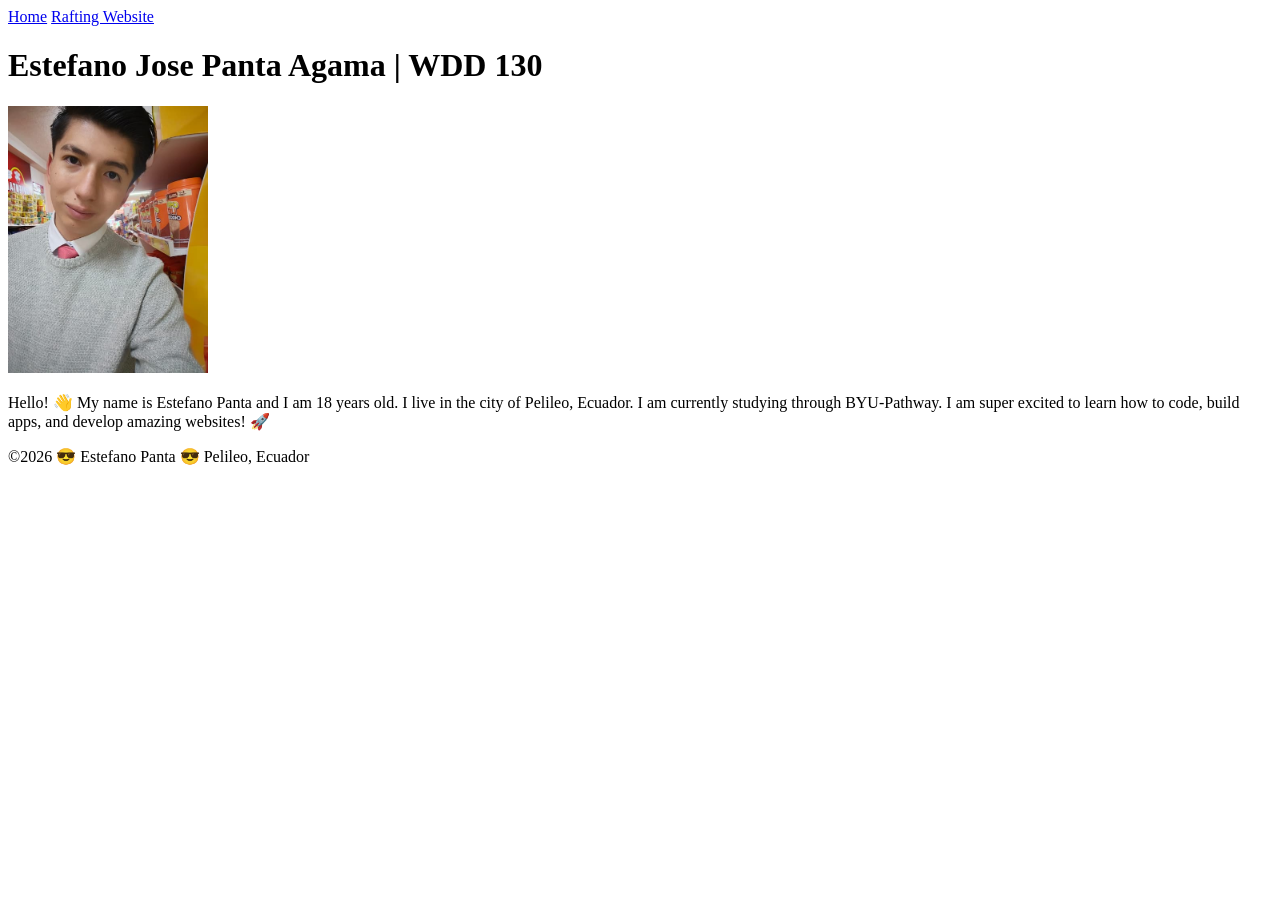
==== index.html @ 4164ab5d "Update index.html with BYU-Pathway and personal bio" ====
<!DOCTYPE html>
<html lang="en-US">

<head>
    <meta charset="utf-8">
    <meta name="viewport" content="width=device-width, initial-scale=1.0">
    <title>Estefano Jose Panta Agama | WDD 130</title>
</head>

<body>
    <header>
        <nav>
            <a href="#">Home</a>
            <a href="wwr/">Rafting Website</a>
        </nav>
    </header>

    <main>
        <h1>Estefano Jose Panta Agama | WDD 130</h1>
        <img src="images/profile.jpg" alt="Hello, my name is Estefano Panta" width="200">
        <p>Hello! 👋 My name is Estefano Panta and I am 18 years old. I live in the city of Pelileo, Ecuador. I am currently studying through BYU-Pathway. I am super excited to learn how to code, build apps, and develop amazing websites! 🚀</p>
    </main>

    <footer>
        <p>&copy;2026 😎 Estefano Panta 😎 Pelileo, Ecuador</p>
    </footer>

</body>

</html>
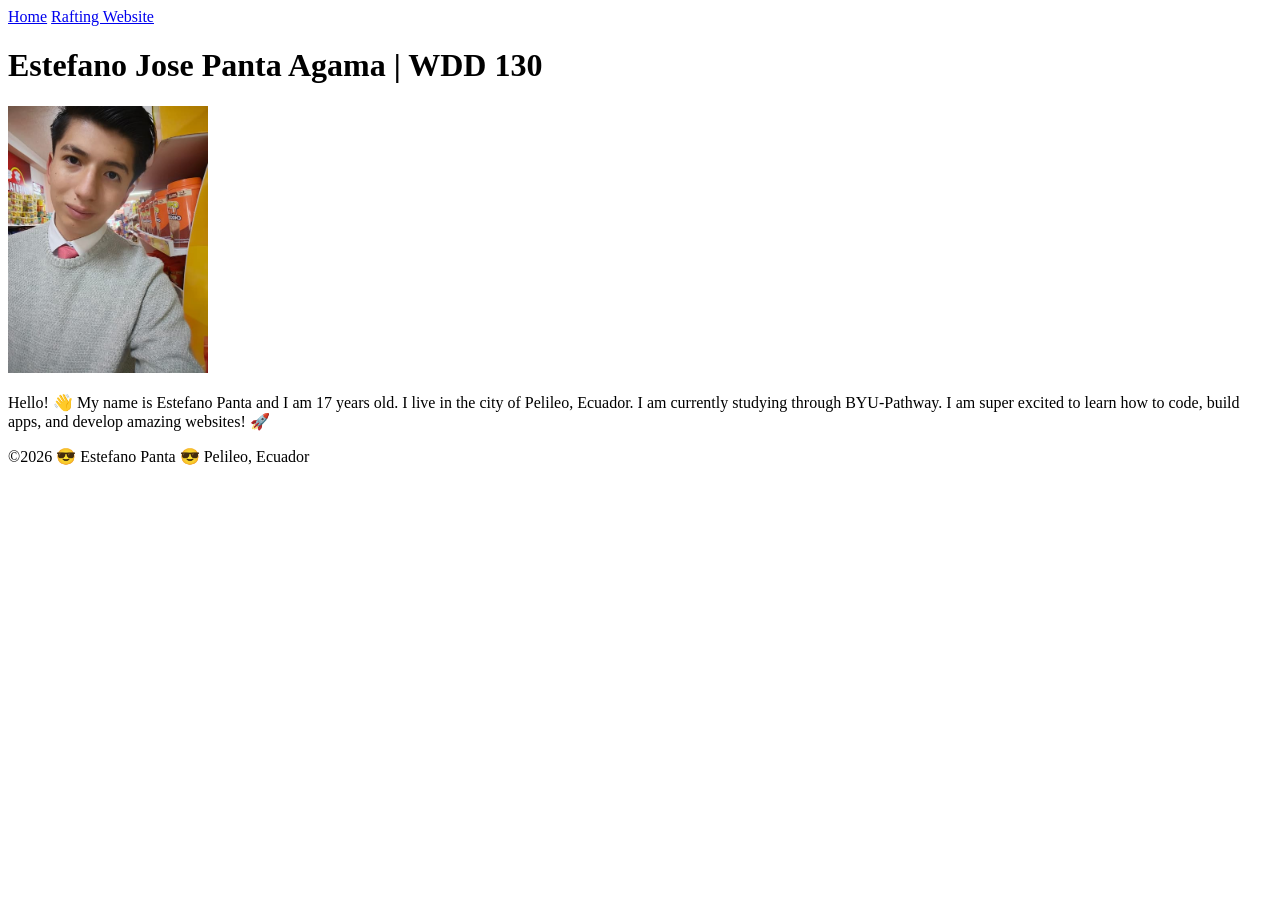
==== commit 6c80962a: "Update index.html with my personal bio" ====
--- a/index.html
+++ b/index.html
@@ -18,7 +18,7 @@
     <main>
         <h1>Estefano Jose Panta Agama | WDD 130</h1>
         <img src="images/profile.jpg" alt="Hello, my name is Estefano Panta" width="200">
-        <p>Hello! 👋 My name is Estefano Panta and I am 18 years old. I live in the city of Pelileo, Ecuador. I am currently studying through BYU-Pathway. I am super excited to learn how to code, build apps, and develop amazing websites! 🚀</p>
+        <p>Hello! 👋 My name is Estefano Panta and I am 17 years old. I live in the city of Pelileo, Ecuador. I am currently studying through BYU-Pathway. I am super excited to learn how to code, build apps, and develop amazing websites! 🚀</p>
     </main>
 
     <footer>
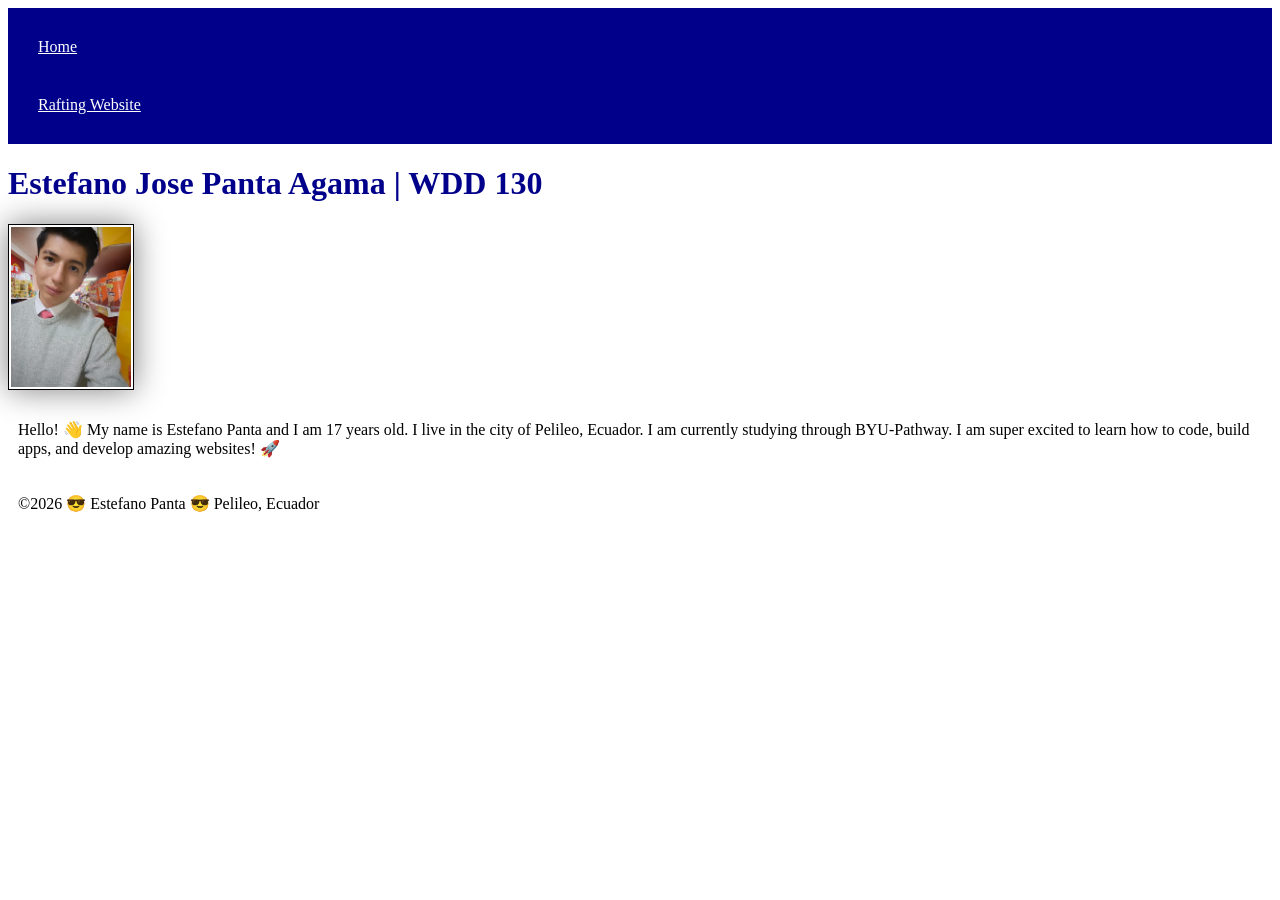
==== commit 740cfc25: "Add CSS styling to the homepage" ====
--- a/index.html
+++ b/index.html
@@ -5,6 +5,7 @@
     <meta charset="utf-8">
     <meta name="viewport" content="width=device-width, initial-scale=1.0">
     <title>Estefano Jose Panta Agama | WDD 130</title>
+    <link rel="stylesheet" href="styles/styles.css">
 </head>
 
 <body>
--- a/styles/styles.css
+++ b/styles/styles.css
@@ -0,0 +1,26 @@
+nav {
+    background-color: darkblue;
+    padding: 10px;
+}
+
+nav a {
+    color: white;
+    display: block;
+    padding: 20px;
+}
+
+h1 {
+    color: darkblue;
+}
+
+img {
+    width: 120px;
+    height: auto;
+    border: 1px solid black;
+    padding: 2px;
+    box-shadow: 0 0 30px gray;
+}
+
+p {
+    padding: 10px;
+}
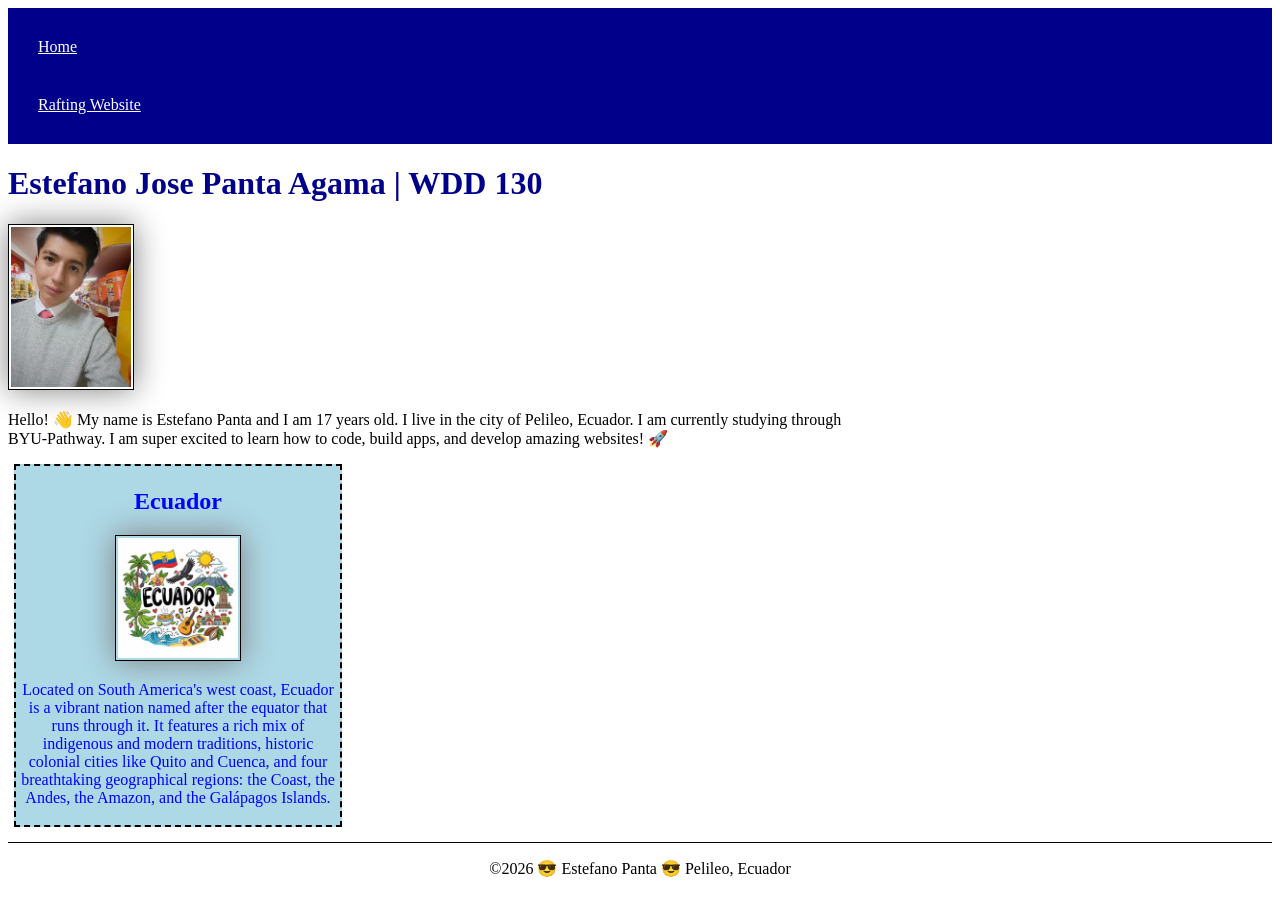
==== commit cd5106d2: "Update home page styles and content for week 2" ====
--- a/index.html
+++ b/index.html
@@ -5,6 +5,8 @@
     <meta charset="utf-8">
     <meta name="viewport" content="width=device-width, initial-scale=1.0">
     <title>Estefano Jose Panta Agama | WDD 130</title>
+    <meta name="description" content="WDD 130 home page for Estefano Panta featuring course projects, web development assignments, and personal information.">
+    <meta name="author" content="Estefano Panta">
     <link rel="stylesheet" href="styles/styles.css">
 </head>
 
@@ -20,6 +22,13 @@
         <h1>Estefano Jose Panta Agama | WDD 130</h1>
         <img src="images/profile.jpg" alt="Hello, my name is Estefano Panta" width="200">
         <p>Hello! 👋 My name is Estefano Panta and I am 17 years old. I live in the city of Pelileo, Ecuador. I am currently studying through BYU-Pathway. I am super excited to learn how to code, build apps, and develop amazing websites! 🚀</p>
+
+        <aside>
+            <h2>Ecuador</h2>
+            <img src="images/country.jpg" alt="Cartoon illustration of travel and culture in Ecuador">
+            <p>Located on South America's west coast, Ecuador is a vibrant nation named after the equator that runs through it. It features a rich mix of indigenous and modern traditions, historic colonial cities like Quito and Cuenca, and four breathtaking geographical regions: the Coast, the Andes, the Amazon, and the Galápagos Islands.</p>
+        </aside>
+
     </main>
 
     <footer>
--- a/styles/styles.css
+++ b/styles/styles.css
@@ -1,3 +1,27 @@
+main {
+    max-width: 840px;
+}
+
+main image {
+    width: 150px;
+    height: auto;
+}
+
+aside {
+    width: 20em;
+    margin: 6px;
+    border: 2px dashed black;
+    padding: 2px;
+    background-color: #ADD8E6;
+    color: blue;
+    text-align: center;
+}
+
+aside image {
+    width: 200px;
+    height: auto;
+}
+
 nav {
     background-color: darkblue;
     padding: 10px;
@@ -22,5 +46,11 @@
 }
 
 p {
-    padding: 10px;
+    padding: 0;
 }
+
+footer {
+    margin-top: 15px;
+    border-top: 1px solid #000;
+    text-align: center;
+}
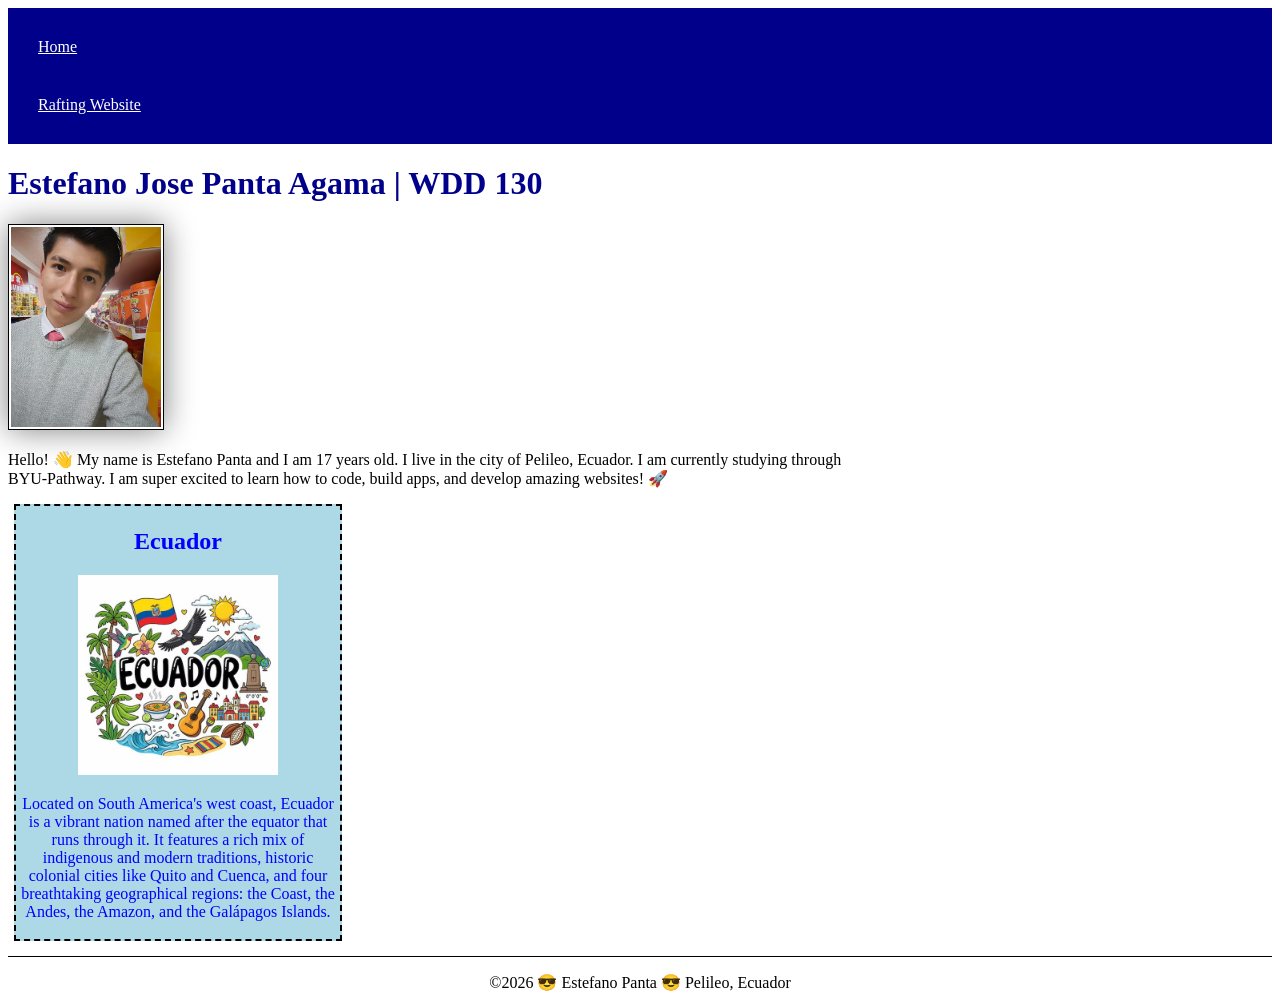
==== commit 5850d173: "Add home enhancement styles and update index.html meta description" ====
--- a/index.html
+++ b/index.html
@@ -23,13 +23,13 @@
         <img src="images/profile.jpg" alt="Hello, my name is Estefano Panta" width="200">
         <p>Hello! 👋 My name is Estefano Panta and I am 17 years old. I live in the city of Pelileo, Ecuador. I am currently studying through BYU-Pathway. I am super excited to learn how to code, build apps, and develop amazing websites! 🚀</p>
 
-        <aside>
-            <h2>Ecuador</h2>
-            <img src="images/country.jpg" alt="Cartoon illustration of travel and culture in Ecuador">
-            <p>Located on South America's west coast, Ecuador is a vibrant nation named after the equator that runs through it. It features a rich mix of indigenous and modern traditions, historic colonial cities like Quito and Cuenca, and four breathtaking geographical regions: the Coast, the Andes, the Amazon, and the Galápagos Islands.</p>
-        </aside>
+    </main>
 
-    </main>
+    <aside>
+        <h2>Ecuador</h2>
+        <img src="images/country.jpg" alt="Cartoon illustration of travel and culture in Ecuador">
+        <p>Located on South America's west coast, Ecuador is a vibrant nation named after the equator that runs through it. It features a rich mix of indigenous and modern traditions, historic colonial cities like Quito and Cuenca, and four breathtaking geographical regions: the Coast, the Andes, the Amazon, and the Galápagos Islands.</p>
+    </aside>
 
     <footer>
         <p>&copy;2026 😎 Estefano Panta 😎 Pelileo, Ecuador</p>
--- a/styles/styles.css
+++ b/styles/styles.css
@@ -1,10 +1,5 @@
 main {
     max-width: 840px;
-}
-
-main image {
-    width: 150px;
-    height: auto;
 }
 
 aside {
@@ -17,7 +12,7 @@
     text-align: center;
 }
 
-aside image {
+aside img {
     width: 200px;
     height: auto;
 }
@@ -37,8 +32,8 @@
     color: darkblue;
 }
 
-img {
-    width: 120px;
+main img {
+    width: 150px;
     height: auto;
     border: 1px solid black;
     padding: 2px;
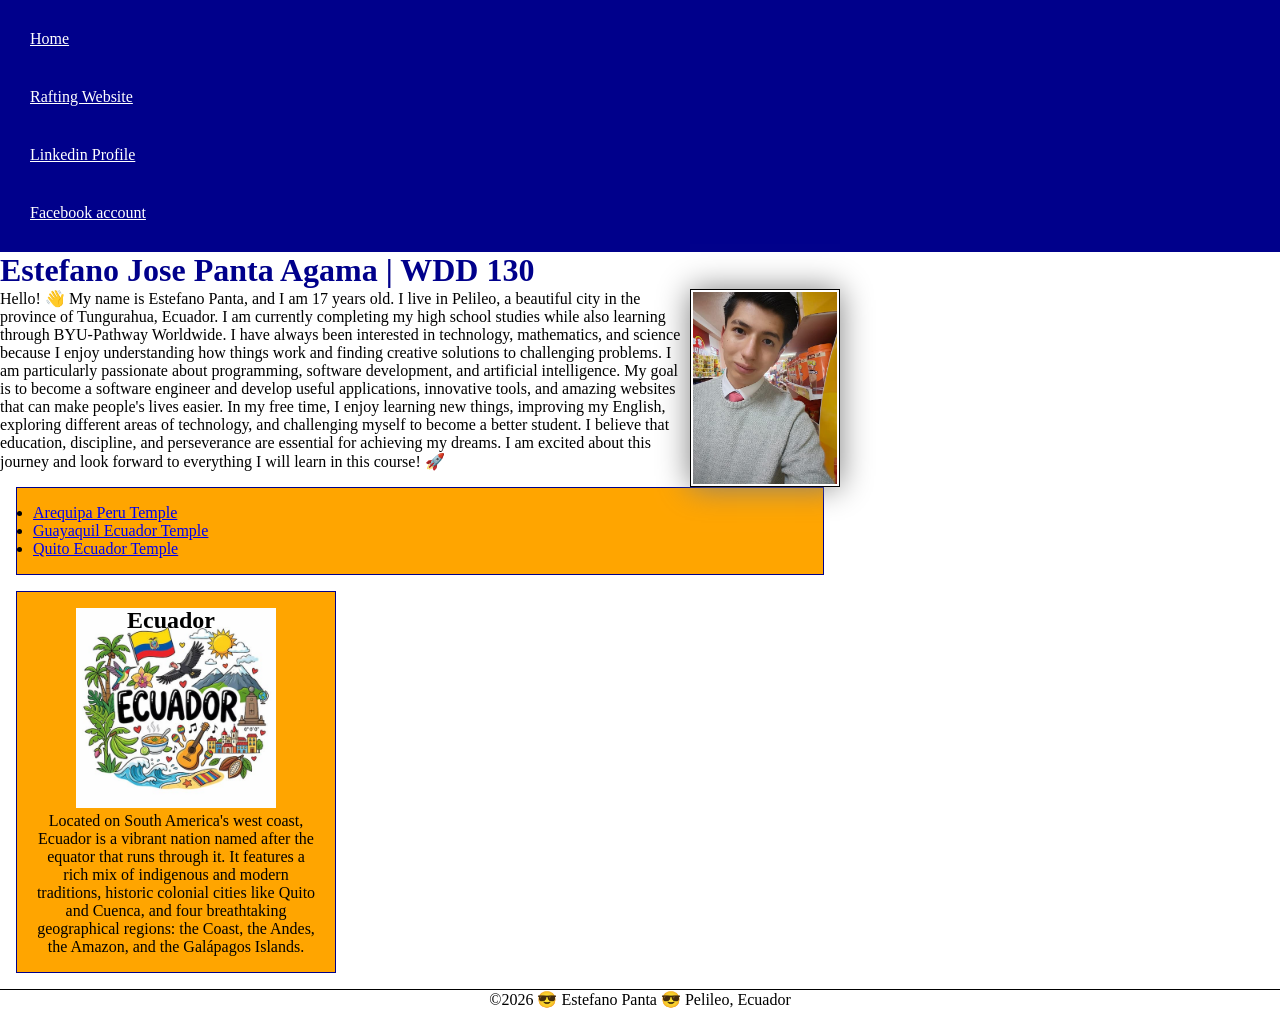
==== commit af20c3f3: "Home Page Enhancement" ====
--- a/index.html
+++ b/index.html
@@ -15,17 +15,25 @@
         <nav>
             <a href="#">Home</a>
             <a href="wwr/">Rafting Website</a>
+            <a href="https://linkedin.com" target="_blank" rel="noopener">Linkedin Profile</a>
+            <a href="https://www.facebook.com/profile.php?id=100080407879448" target="_blank" rel="noopener">Facebook account</a>
         </nav>
     </header>
 
     <main>
         <h1>Estefano Jose Panta Agama | WDD 130</h1>
         <img src="images/profile.jpg" alt="Hello, my name is Estefano Panta" width="200">
-        <p>Hello! 👋 My name is Estefano Panta and I am 17 years old. I live in the city of Pelileo, Ecuador. I am currently studying through BYU-Pathway. I am super excited to learn how to code, build apps, and develop amazing websites! 🚀</p>
+        <p>Hello! 👋 My name is Estefano Panta, and I am 17 years old. I live in Pelileo, a beautiful city in the province of Tungurahua, Ecuador. I am currently completing my high school studies while also learning through BYU-Pathway Worldwide. I have always been interested in technology, mathematics, and science because I enjoy understanding how things work and finding creative solutions to challenging problems. I am particularly passionate about programming, software development, and artificial intelligence. My goal is to become a software engineer and develop useful applications, innovative tools, and amazing websites that can make people's lives easier. In my free time, I enjoy learning new things, improving my English, exploring different areas of technology, and challenging myself to become a better student. I believe that education, discipline, and perseverance are essential for achieving my dreams. I am excited about this journey and look forward to everything I will learn in this course! 🚀</p>
+
+        <ul class="box">
+            <li><a href="https://www.churchofjesuschrist.org/temples/details/arequipa-peru-temple?lang=eng" target="_blank" rel="noopener">Arequipa Peru Temple</a></li>
+            <li><a href="https://www.churchofjesuschrist.org/temples/details/guayaquil-ecuador-temple?lang=eng" target="_blank" rel="noopener">Guayaquil Ecuador Temple</a></li>
+            <li><a href="https://www.churchofjesuschrist.org/temples/details/quito-ecuador-temple?lang=eng" target="_blank" rel="noopener">Quito Ecuador Temple</a></li>
+        </ul>
 
     </main>
 
-    <aside>
+    <aside class="box">
         <h2>Ecuador</h2>
         <img src="images/country.jpg" alt="Cartoon illustration of travel and culture in Ecuador">
         <p>Located on South America's west coast, Ecuador is a vibrant nation named after the equator that runs through it. It features a rich mix of indigenous and modern traditions, historic colonial cities like Quito and Cuenca, and four breathtaking geographical regions: the Coast, the Andes, the Amazon, and the Galápagos Islands.</p>
--- a/styles/styles.css
+++ b/styles/styles.css
@@ -1,11 +1,34 @@
+/* Class Selectors */
+
+* {
+    margin: 0;
+    padding: 0;
+    box-sizing: border-box;
+}
+
+.box {
+    margin: 1rem;
+    border: 1px solid var(--default-color);
+    padding: 1rem;
+    background-color: orange;
+    color: var(--main-color);
+
+}
+
+:root {
+    --default-color: darkblue;
+    --main-color: black;
+}
+
 main {
     max-width: 840px;
 }
 
 aside {
+    position: relative;
     width: 20em;
     margin: 6px;
-    border: 2px dashed black;
+    border: 2px dashed var(--main-color);
     padding: 2px;
     background-color: #ADD8E6;
     color: blue;
@@ -17,8 +40,14 @@
     height: auto;
 }
 
+aside h2 {
+    position: absolute;
+    top: 15px;
+    left: 110px;
+}
+
 nav {
-    background-color: darkblue;
+    background-color: var(--default-color);
     padding: 10px;
 }
 
@@ -29,15 +58,16 @@
 }
 
 h1 {
-    color: darkblue;
+    color: var(--default-color);
 }
 
 main img {
     width: 150px;
     height: auto;
-    border: 1px solid black;
+    border: 1px solid var(--main-color);
     padding: 2px;
     box-shadow: 0 0 30px gray;
+    float: right;
 }
 
 p {
@@ -46,6 +76,6 @@
 
 footer {
     margin-top: 15px;
-    border-top: 1px solid #000;
+    border-top: 1px solid var(--main-color);
     text-align: center;
 }
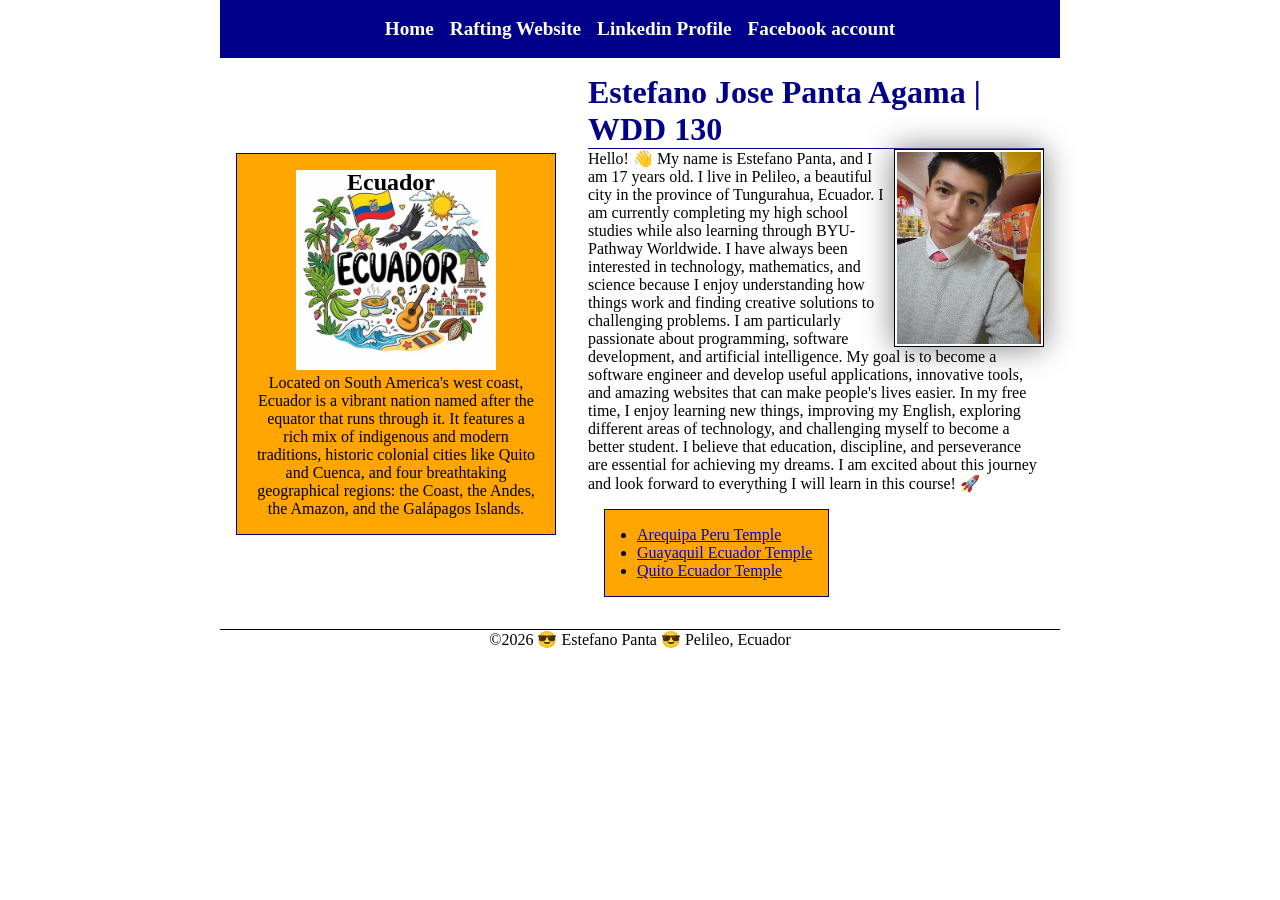
==== commit 389e7328: "Improve home page layout using Flexbox and CSS Grid" ====
--- a/index.html
+++ b/index.html
@@ -20,24 +20,28 @@
         </nav>
     </header>
 
-    <main>
-        <h1>Estefano Jose Panta Agama | WDD 130</h1>
-        <img src="images/profile.jpg" alt="Hello, my name is Estefano Panta" width="200">
-        <p>Hello! 👋 My name is Estefano Panta, and I am 17 years old. I live in Pelileo, a beautiful city in the province of Tungurahua, Ecuador. I am currently completing my high school studies while also learning through BYU-Pathway Worldwide. I have always been interested in technology, mathematics, and science because I enjoy understanding how things work and finding creative solutions to challenging problems. I am particularly passionate about programming, software development, and artificial intelligence. My goal is to become a software engineer and develop useful applications, innovative tools, and amazing websites that can make people's lives easier. In my free time, I enjoy learning new things, improving my English, exploring different areas of technology, and challenging myself to become a better student. I believe that education, discipline, and perseverance are essential for achieving my dreams. I am excited about this journey and look forward to everything I will learn in this course! 🚀</p>
+    <div class="grid">
 
-        <ul class="box">
-            <li><a href="https://www.churchofjesuschrist.org/temples/details/arequipa-peru-temple?lang=eng" target="_blank" rel="noopener">Arequipa Peru Temple</a></li>
-            <li><a href="https://www.churchofjesuschrist.org/temples/details/guayaquil-ecuador-temple?lang=eng" target="_blank" rel="noopener">Guayaquil Ecuador Temple</a></li>
-            <li><a href="https://www.churchofjesuschrist.org/temples/details/quito-ecuador-temple?lang=eng" target="_blank" rel="noopener">Quito Ecuador Temple</a></li>
-        </ul>
+        <main>
+            <h1>Estefano Jose Panta Agama | WDD 130</h1>
+            <img src="images/profile.jpg" alt="Hello, my name is Estefano Panta" width="200">
+            <p>Hello! 👋 My name is Estefano Panta, and I am 17 years old. I live in Pelileo, a beautiful city in the province of Tungurahua, Ecuador. I am currently completing my high school studies while also learning through BYU-Pathway Worldwide. I have always been interested in technology, mathematics, and science because I enjoy understanding how things work and finding creative solutions to challenging problems. I am particularly passionate about programming, software development, and artificial intelligence. My goal is to become a software engineer and develop useful applications, innovative tools, and amazing websites that can make people's lives easier. In my free time, I enjoy learning new things, improving my English, exploring different areas of technology, and challenging myself to become a better student. I believe that education, discipline, and perseverance are essential for achieving my dreams. I am excited about this journey and look forward to everything I will learn in this course! 🚀</p>
 
-    </main>
+            <ul class="box">
+                <li><a href="https://www.churchofjesuschrist.org/temples/details/arequipa-peru-temple?lang=eng" target="_blank" rel="noopener">Arequipa Peru Temple</a></li>
+                <li><a href="https://www.churchofjesuschrist.org/temples/details/guayaquil-ecuador-temple?lang=eng" target="_blank" rel="noopener">Guayaquil Ecuador Temple</a></li>
+                <li><a href="https://www.churchofjesuschrist.org/temples/details/quito-ecuador-temple?lang=eng" target="_blank" rel="noopener">Quito Ecuador Temple</a></li>
+            </ul>
 
-    <aside class="box">
-        <h2>Ecuador</h2>
-        <img src="images/country.jpg" alt="Cartoon illustration of travel and culture in Ecuador">
-        <p>Located on South America's west coast, Ecuador is a vibrant nation named after the equator that runs through it. It features a rich mix of indigenous and modern traditions, historic colonial cities like Quito and Cuenca, and four breathtaking geographical regions: the Coast, the Andes, the Amazon, and the Galápagos Islands.</p>
-    </aside>
+        </main>
+
+        <aside class="box">
+            <h2>Ecuador</h2>
+            <img src="images/country.jpg" alt="Cartoon illustration of travel and culture in Ecuador">
+            <p>Located on South America's west coast, Ecuador is a vibrant nation named after the equator that runs through it. It features a rich mix of indigenous and modern traditions, historic colonial cities like Quito and Cuenca, and four breathtaking geographical regions: the Coast, the Andes, the Amazon, and the Galápagos Islands.</p>
+        </aside>
+
+    </div>
 
     <footer>
         <p>&copy;2026 😎 Estefano Panta 😎 Pelileo, Ecuador</p>
--- a/styles/styles.css
+++ b/styles/styles.css
@@ -18,10 +18,6 @@
 :root {
     --default-color: darkblue;
     --main-color: black;
-}
-
-main {
-    max-width: 840px;
 }
 
 aside {
@@ -49,16 +45,26 @@
 nav {
     background-color: var(--default-color);
     padding: 10px;
+    display: flex;
+    flex-direction: row;
+    justify-content: space-evenly;
+    justify-content: center;
+
 }
 
 nav a {
     color: white;
     display: block;
-    padding: 20px;
+    text-decoration: none;
+    padding: 0.5rem;
+    font-size: 1.2rem;
+    font-weight: 700;
+
 }
 
 h1 {
     color: var(--default-color);
+    border-bottom: 1px solid var(--default-color);
 }
 
 main img {
@@ -74,8 +80,38 @@
     padding: 0;
 }
 
+.grid {
+    display: grid;
+    grid-template-columns: 1fr 2fr;
+    align-items: center;
+}
+
+main {
+    grid-column: 2/3;
+    margin: 1rem;
+}
+
+aside {
+    width: 20rem;
+    position: relative;
+    grid-column: 1/2;
+    grid-row: 1/2;
+}
+
 footer {
     margin-top: 15px;
     border-top: 1px solid var(--main-color);
     text-align: center;
 }
+
+ul.box {
+    width: fit-content;
+    padding-left: 2rem;
+}
+
+header,
+.grid,
+footer {
+    max-width: 840px;
+    margin: 0 auto;
+}
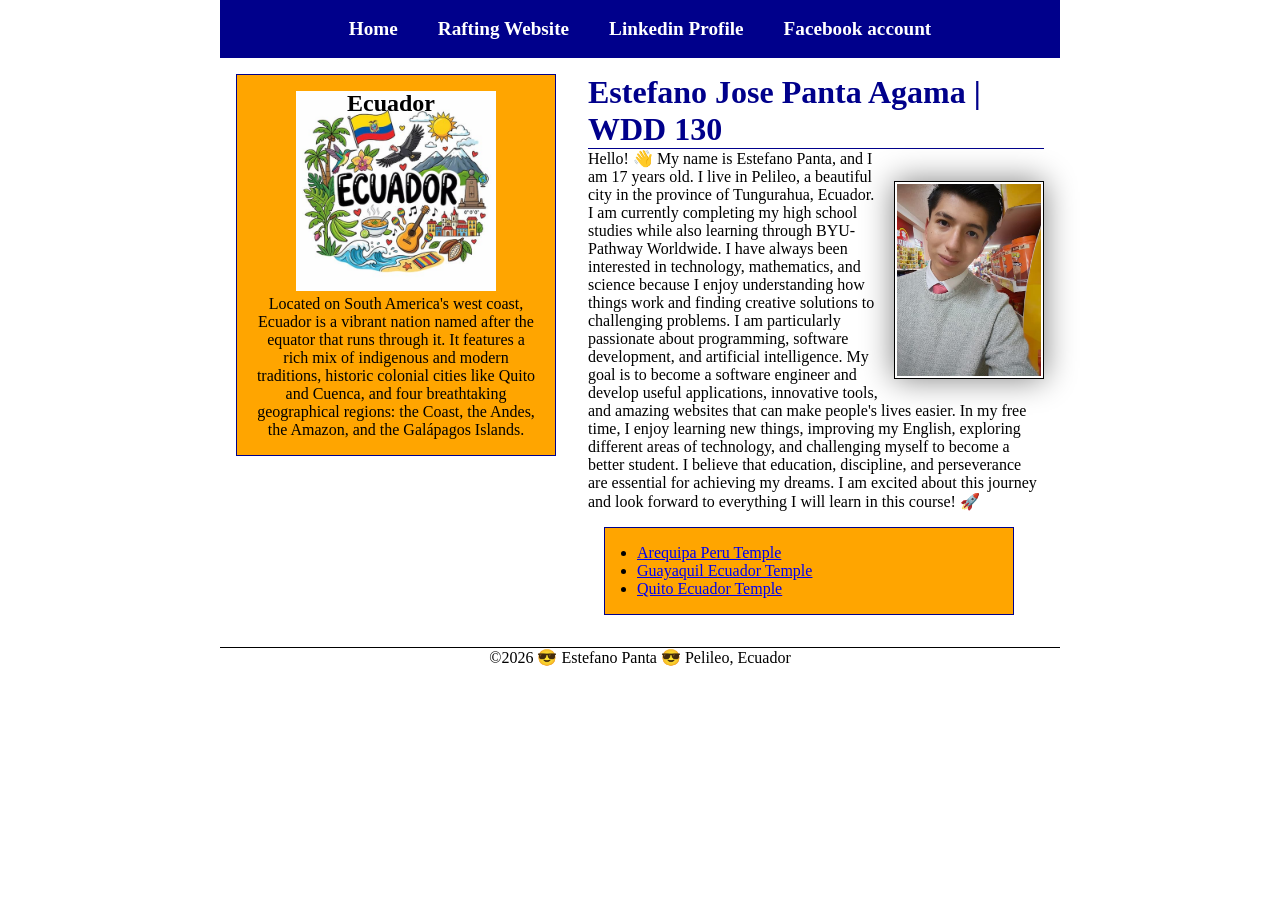
==== commit c27d1033: "Update CSS layout: adjust temple box width and align grid items to top" ====
--- a/index.html
+++ b/index.html
@@ -14,7 +14,7 @@
     <header>
         <nav>
             <a href="#">Home</a>
-            <a href="wwr/">Rafting Website</a>
+            <a href="wwr/about.html">Rafting Website</a>
             <a href="https://linkedin.com" target="_blank" rel="noopener">Linkedin Profile</a>
             <a href="https://www.facebook.com/profile.php?id=100080407879448" target="_blank" rel="noopener">Facebook account</a>
         </nav>
--- a/styles/styles.css
+++ b/styles/styles.css
@@ -29,6 +29,9 @@
     background-color: #ADD8E6;
     color: blue;
     text-align: center;
+    width: 20rem;
+    grid-column: 1/2;
+    grid-row: 1/2;
 }
 
 aside img {
@@ -49,6 +52,7 @@
     flex-direction: row;
     justify-content: space-evenly;
     justify-content: center;
+    gap: 1.5rem;
 
 }
 
@@ -72,8 +76,10 @@
     height: auto;
     border: 1px solid var(--main-color);
     padding: 2px;
+    margin: 2rem 0 1rem 1rem;
     box-shadow: 0 0 30px gray;
     float: right;
+
 }
 
 p {
@@ -83,19 +89,12 @@
 .grid {
     display: grid;
     grid-template-columns: 1fr 2fr;
-    align-items: center;
+    align-items: start;
 }
 
 main {
     grid-column: 2/3;
     margin: 1rem;
-}
-
-aside {
-    width: 20rem;
-    position: relative;
-    grid-column: 1/2;
-    grid-row: 1/2;
 }
 
 footer {
@@ -105,7 +104,7 @@
 }
 
 ul.box {
-    width: fit-content;
+    width: 90%;
     padding-left: 2rem;
 }
 
